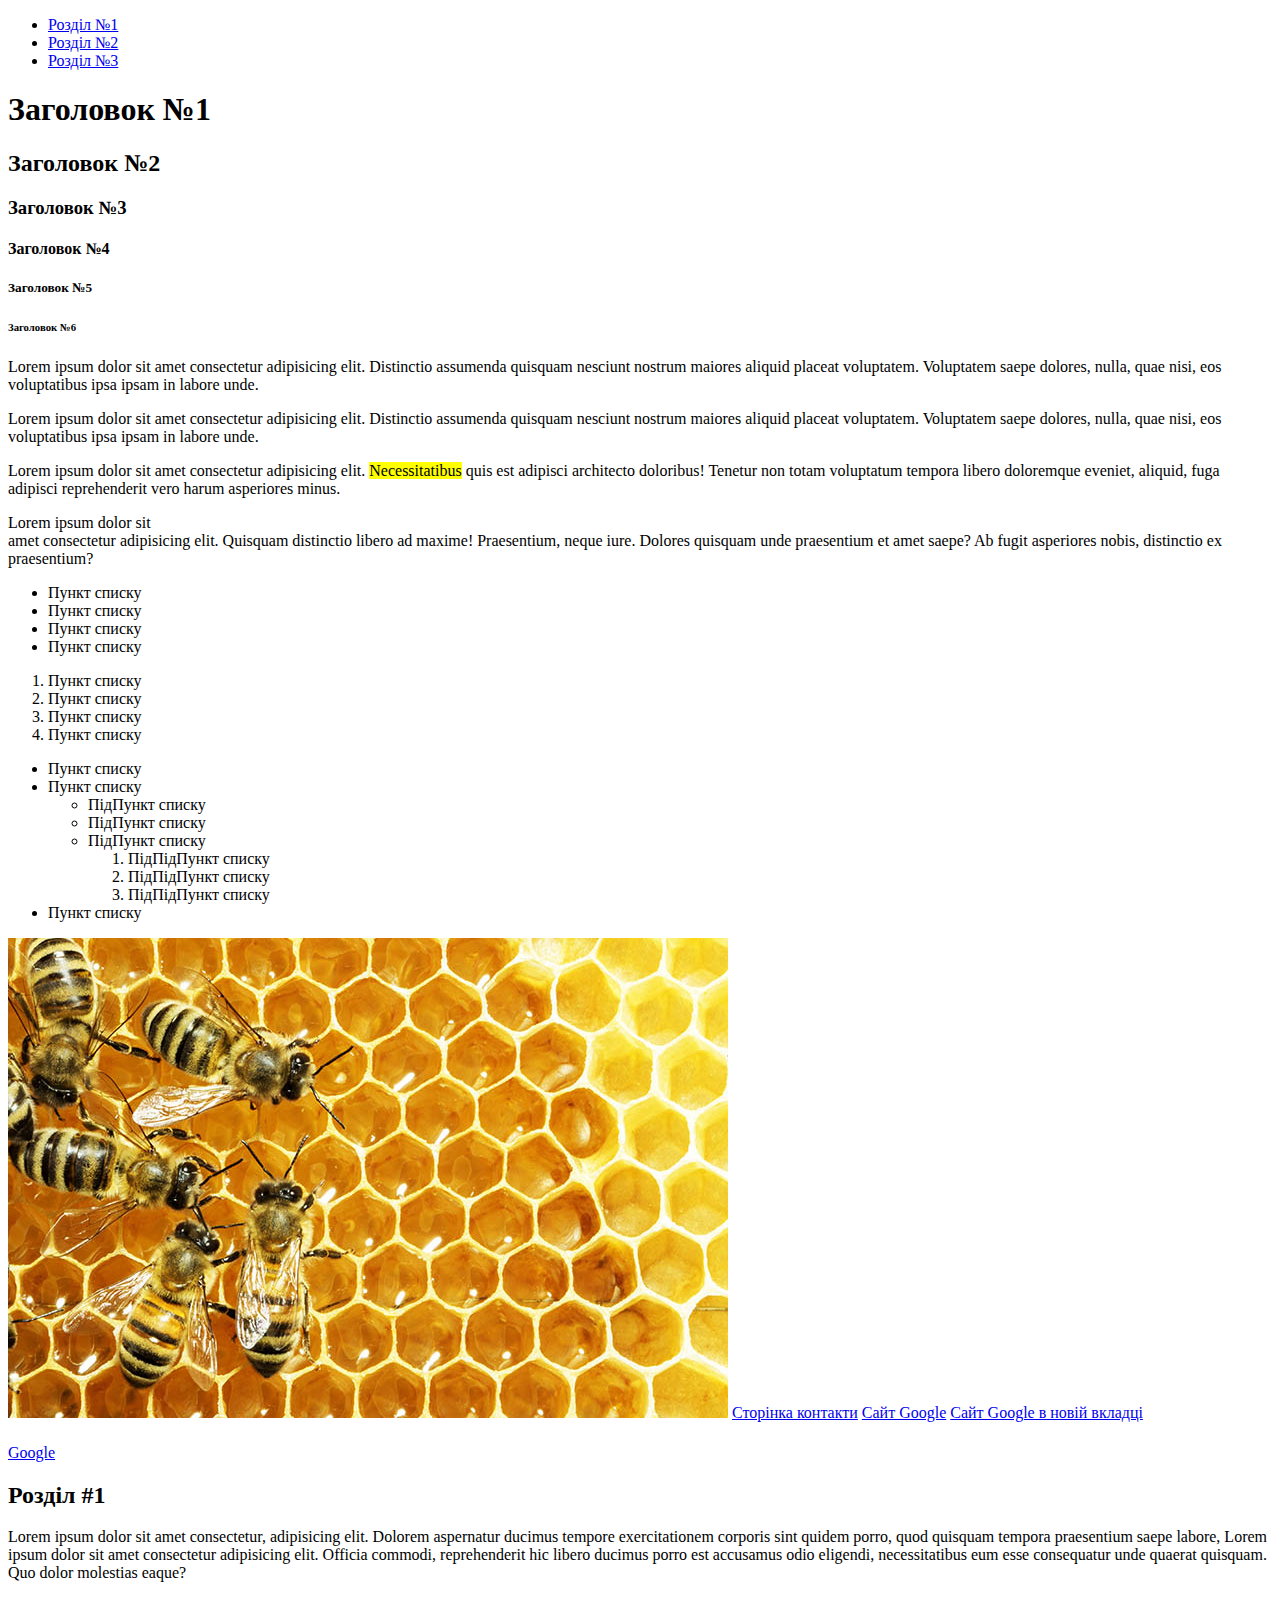
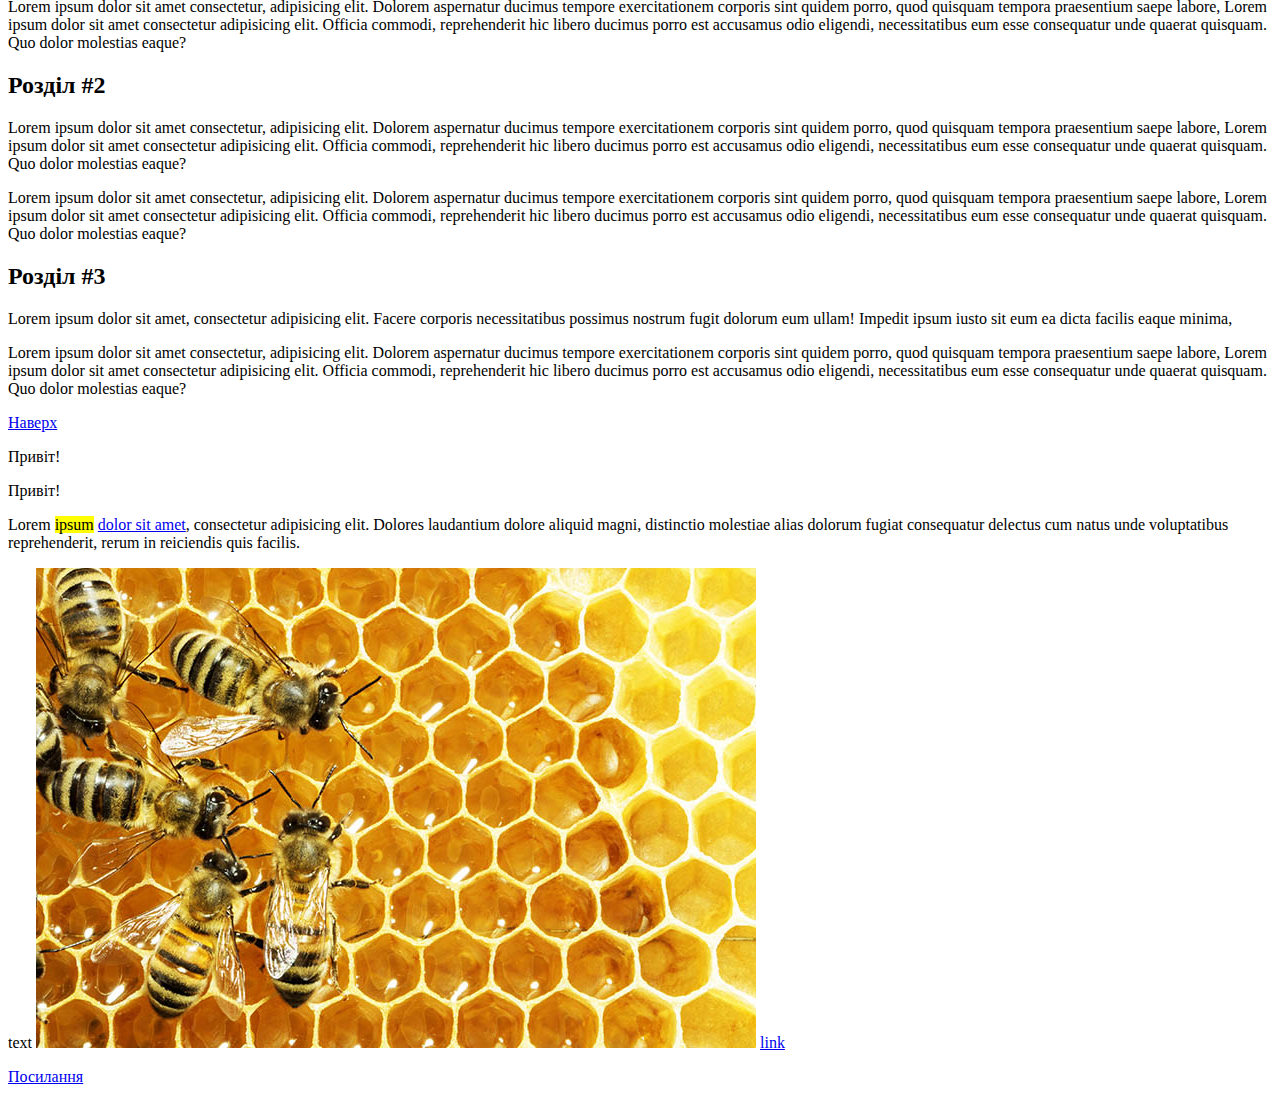
==== index.html @ dcbeb7c0 "homework #2" ====
<!DOCTYPE html>
<!-- Ukraine - uk -->
<!-- Мова не визначена - zxx -->
<!-- Коди мов https://html-css.co.ua/html/lang-kodu-mov/ -->
<html lang="en">
	<head>
		<!-- Кодування тексту -->
		<meta charset="UTF-8">
		<!-- Налаштування в'юпорту (адаптиву, масштабу тощо) -->
		<meta name="viewport" content="width=device-width, initial-scale=1.0">
		<!-- Заголовок сторінки в браузері (вкладці) -->
		<title>Lesson 02</title>
	</head>
	<body>

		<!-- Проста навігація -->
		<ul id="up">
			<li>
				<a href="#section-1">Розділ №1</a>
			</li>
			<li>
				<a href="#section-2">Розділ №2</a>
			</li>
			<li>
				<a href="#section-3">Розділ №3</a>
			</li>
		</ul>

		<!-- 
			Синтаксис HTML
			Все що відкрито, має бути закрито
		-->

		<!-- 
		Коментар 
		(Контрол + крапка (УКР) або Контрол + / (ENG))
		-->

		<!--
			Нотатки,
			Код який тимчасово не потрібний,
			тощо
		 -->

		<!-- HTML-тег -->
		<!-- Будова (анатомія) HTML-тегу -->

		<!-- Тег з зачиняючим елементом -->
		<!-- все що відкрито, має бути закрито -->

		<!-- 
			<назва_тегу>
				Наповнення тегу (інші теги, контент)
			</назва_тегу>
		-->

		<!-- Тег без зачиняючого елементу -->
		<!-- 
			<назва_тегу>
		 -->

		<!-- Тег з атрибутами -->
		<!-- Атрибутів може бути скільки завгодно -->
		<!-- Порядок атрибутів значення немає -->
		<!-- Атрибути бувають довільні і обов'язкові -->

		<!-- 
			<назва_тегу назва_атрибуту=" значення атрибуту" назва_атрибуту_2="значення атрибуту">
					Наповнення тегу (інші теги, контент)
					</назва_тегу>
					або
					<назва_тегу назва_атрибуту="значення атрибуту" назва_атрибуту_2="значення атрибуту">
					-->

		<!-- Теги для будівництва (будівельні) -->
		<!-- Будівельні теги ніяк не змінюють контент -->

		<!-- 
			HEADER - Будівельний тег для побудови 
			верхньої частини сайту\секції (з зачиняючим елементом) 
		-->
		<header>
			<!-- Наповнення тегу (інші теги, контент) -->
		</header>
		<!-- 
			FOOTER - Будівельний тег для побудови 
			нижньої частини сайту\секції (з зачиняючим елементом) 
		-->
		<footer>
			<!-- Наповнення тегу (інші теги, контент) -->
		</footer>
		<!-- 
			MAIN - Будівельний тег для побудови 
			головної частини сайту 
			(має бути лише один на сторінці) 
			(з зачиняючим елементом) 
		-->
		<main>
			<!-- Наповнення тегу (інші теги, контент) -->
		</main>
		<!-- 
			DIV - Будівельний тег БЕЗ конкретного 
			призначення (з зачиняючим елементом)
		-->
		<div>
			<!-- Наповнення тегу (інші теги, контент) -->
		</div>

		<!-- Стандартна конструкція сайту -->
		<header></header>
		<main></main>
		<footer></footer>

		<!-- Будівельні теги ніяк не змінюють контент -->
		<!-- 
		Текст
		<header>
			Текст
		</header>
		<main>
			Текст
		</main>
		<footer>
			Текст
		</footer>
		<div>
			Текст
		</div>
		 -->

		<!-- Теги для контенту (контентні) -->
		<!-- Контентні теги можуть змінювати контент -->

		<!-- H1-H6 Теги для заголовків (з зачиняючим елементом) -->
		<h1>Заголовок №1</h1> <!-- Лише один на сторінці бо він головний -->
		<h2>Заголовок №2</h2>
		<h3>Заголовок №3</h3>
		<h4>Заголовок №4</h4>
		<h5>Заголовок №5</h5>
		<h6>Заголовок №6</h6>

		<!-- P - тег параграфу (з зачиняючим елементом) -->
		<p>
			Lorem ipsum dolor sit amet consectetur adipisicing elit. Distinctio assumenda quisquam nesciunt nostrum maiores aliquid placeat voluptatem. Voluptatem saepe dolores, nulla, quae nisi, eos voluptatibus ipsa ipsam in labore unde.
		</p>
		<p>
			Lorem ipsum dolor sit amet consectetur adipisicing elit. Distinctio assumenda quisquam nesciunt nostrum maiores aliquid placeat voluptatem. Voluptatem saepe dolores, nulla, quae nisi, eos voluptatibus ipsa ipsam in labore unde.
		</p>

		<!-- MARK та SPAN - виділення слова(ів) (з зачиняючим елементом) -->
		<p>
			Lorem <span>ipsum dolor sit amet</span> consectetur adipisicing elit. <mark>Necessitatibus</mark> quis est adipisci architecto doloribus! Tenetur non totam voluptatum tempora libero doloremque eveniet, aliquid, fuga adipisci reprehenderit vero harum asperiores minus.
		</p>
		<!-- BR - перериває рядок тексту (без зачиняючого елемента) -->
		<p>
			Lorem ipsum dolor sit <br> amet consectetur adipisicing elit. Quisquam distinctio libero ad maxime! Praesentium, neque iure. Dolores quisquam unde praesentium et amet saepe? Ab fugit asperiores nobis, distinctio ex praesentium?
		</p>
		<!-- UL+LI Маркований список  (з зачиняючим елементом) -->
		<ul>
			<li>Пункт списку</li>
			<li>Пункт списку</li>
			<li>Пункт списку</li>
			<li>Пункт списку</li>
		</ul>
		<!-- OL+LI Нумерований список (з зачиняючим елементом) -->
		<ol>
			<li>Пункт списку</li>
			<li>Пункт списку</li>
			<li>Пункт списку</li>
			<li>Пункт списку</li>
		</ol>
		<!-- Вкладенність списків -->
		<ul>
			<li>Пункт списку</li>
			<li>
				Пункт списку
				<ul>
					<li>ПідПункт списку</li>
					<li>ПідПункт списку</li>
					<li>
						ПідПункт списку
						<ol>
							<li>ПідПідПункт списку</li>
							<li>ПідПідПункт списку</li>
							<li>ПідПідПункт списку</li>
						</ol>
					</li>
				</ul>
			</li>
			<li>Пункт списку</li>
		</ul>
		<!-- IMG - вивід зображення (без зачиняючого елемента) -->
		<!-- 
			Атрибути:
			src - шлях до зображення (файлу)
			alt - альтернативний текст
		 -->
		<img src="img/honey.jpg" alt="Вулик">

		<!-- A - гіпертекстове посилання (з зачиняючим елементом) -->
		<!-- <a href="адреса">Текст (анкор)</a> -->
		<!-- якщо ми нікуди не посилаємось то значення href має бути # -->

		<!-- Посилання на іншу сторінку -->
		<a href="contacts.html">Сторінка контакти</a>

		<!-- Посилання на інший сайт -->
		<a href="https://google.com">Сайт Google</a>

		<!--  
			Атрибут target - встановлює 
			де саме має відкритись адреса 
		-->
		<a target="_blank" href="https://google.com">Сайт Google в новій вкладці</a>

		<!-- Часті атрибути -->
		<!-- 
			CLASS - додає клас(класи) 
			ім'я класів пишемо латиницею (краще англійскі слова), 
			у нижньому регістрі, 
			пробіл замінюємо на дефіс

			До одного тегу може бути безліч 
			класів (через пробіл) в одному атрибуті class
		-->

		<!-- DIV з класом block -->
		<div class="block"></div>
		<!-- P з класом text -->
		<p class="text"></p>
		<!-- H1 з класом big-title -->
		<h1 class="big-title"></h1>
		<!-- H2 з класами small-title та red -->
		<h2 class="small-title red"></h2>

		<!-- 
			TITLE - підказка
		 -->
		<a title="На сайт Google" href="https://google.com" class="link" target="_blank">
			Google
		</a>

		<!-- 
			ID - УНІКАЛЬНИЙ ідентифікатор
			Значення ID має бути унікальним для html-сторінки
		 -->
		<div class="text">
			<h2 id="section-1">Розділ #1</h2>
			<p>
				Lorem ipsum dolor sit amet consectetur, adipisicing elit. Dolorem aspernatur ducimus tempore exercitationem corporis sint quidem porro, quod quisquam tempora praesentium saepe labore, Lorem ipsum dolor sit amet consectetur adipisicing elit. Officia commodi, reprehenderit hic libero ducimus porro est accusamus odio eligendi, necessitatibus eum esse consequatur unde quaerat quisquam. Quo dolor molestias eaque?
			</p>
			<p>
				Lorem ipsum dolor sit amet consectetur, adipisicing elit. Dolorem aspernatur ducimus tempore exercitationem corporis sint quidem porro, quod quisquam tempora praesentium saepe labore, Lorem ipsum dolor sit amet consectetur adipisicing elit. Officia commodi, reprehenderit hic libero ducimus porro est accusamus odio eligendi, necessitatibus eum esse consequatur unde quaerat quisquam. Quo dolor molestias eaque?
			</p>
			<h2 id="section-2">Розділ #2</h2>
			<p>
				Lorem ipsum dolor sit amet consectetur, adipisicing elit. Dolorem aspernatur ducimus tempore exercitationem corporis sint quidem porro, quod quisquam tempora praesentium saepe labore, Lorem ipsum dolor sit amet consectetur adipisicing elit. Officia commodi, reprehenderit hic libero ducimus porro est accusamus odio eligendi, necessitatibus eum esse consequatur unde quaerat quisquam. Quo dolor molestias eaque?
			</p>
			<p>
				Lorem ipsum dolor sit amet consectetur, adipisicing elit. Dolorem aspernatur ducimus tempore exercitationem corporis sint quidem porro, quod quisquam tempora praesentium saepe labore, Lorem ipsum dolor sit amet consectetur adipisicing elit. Officia commodi, reprehenderit hic libero ducimus porro est accusamus odio eligendi, necessitatibus eum esse consequatur unde quaerat quisquam. Quo dolor molestias eaque?
			</p>
			<h2 id="section-3">Розділ #3</h2>
			<p id="some-uniq-id">
				Lorem ipsum dolor sit amet, consectetur adipisicing elit. Facere corporis necessitatibus possimus nostrum fugit dolorum eum ullam! Impedit ipsum iusto sit eum ea dicta facilis eaque minima,
			</p>
			<p>
				Lorem ipsum dolor sit amet consectetur, adipisicing elit. Dolorem aspernatur ducimus tempore exercitationem corporis sint quidem porro, quod quisquam tempora praesentium saepe labore, Lorem ipsum dolor sit amet consectetur adipisicing elit. Officia commodi, reprehenderit hic libero ducimus porro est accusamus odio eligendi, necessitatibus eum esse consequatur unde quaerat quisquam. Quo dolor molestias eaque?
			</p>
		</div>
		<a href="#up">Наверх</a>

		<!-- -------------------------------------- -->
		<!-- БЛОЧНІ, РЯДКОВІ та БЛОЧНО-РЯДКОВІ теги -->
		<!-- -------------------------------------- -->

		<!-- Блочні теги -->
		<!-- Усі будівельні (div,header,footer,main та інші) -->
		<!-- Та контентні: h1-h6,p,ul,ol,li -->

		<!-- Рядкові теги -->
		<!-- span,mark,a,br -->

		<!-- Блочно-рядковий -->
		<!-- img -->

		<!-- 
			Ширина блочного тегу завжди займає 
			ВСЮ ширину батьківського елементу. 
			Висота формується контентом всередені
			Блочний тег завжди починається з нового рядка
		-->
		<p>
			Привіт!
		</p>
		<div>
			Привіт!
		</div>

		<!-- 
			Ширина рядкового 
			тегу займає ширину по ширині
			контенту всередені нього.
			Висота формується контентом всередені
			Рядковий тег намагається розміститись в рядок
			разом і іншими рядковими тегами, 
			блочно-рядковими тегами або текстом
		 -->
		<p>
			Lorem <mark>ipsum</mark> <a href="#">dolor sit amet</a>, consectetur adipisicing elit. Dolores laudantium dolore aliquid magni, distinctio molestiae alias dolorum fugiat consequatur delectus cum natus unde voluptatibus reprehenderit, rerum in reiciendis quis facilis.
		</p>

		<!-- 
			Ширина блочно-рядкового  
			тегу займає ширину по ширині
			контенту всередені нього.
			Висота формується контентом всередені
			Блочно-рядкового тег намагається розміститись в рядок
			разом і іншими рядковими тегами, блочно-рядковими тегами або текстом
		 -->

		text
		<img src="img/honey.jpg" alt="Image">
		<a href="#">link</a>

		<!-- HTML-вкладеність та конструкції -->
		<!-- 
			Загальне правило вкладеності:
			В більшість рядкових тегів 
			НЕ можна вкладати блочні теги 
		-->

		<!-- Зазвичай вкладеніть виконується так: -->
		<!-- 
			будівельні теги -> теги для контенту
		 -->

		<!-- ВИКЛЮЧЕННЯ -->
		<!-- 
			В тег A дозволяється вкладати будівельні теги,
			якщо цього вимагає макет дизайну
		 -->
		<!-- 
		<a href="#">
			<div>
				<p>
					<span></span>
				</p>
			</div>
		</a>
		 -->

		<!-- Приклади -->

		<!-- НЕ ВІРНО -->
		<!-- 
		<span>
			<header></header>
			<div></div>
			<footer></footer>
			<h1></h1>
			<p></p>
		</span>
		 -->

		<!-- НЕ ВІРНО (BR) -->
		<!-- 
		<main>
			<div>
				<p></p>
				<p></p>
				<p></p>
				<p></p>
			</div>
			<br><br><br>
			<div></div>
		</main>
		 -->

		<!-- НЕ ВІРНО (UL) -->
		<!-- вкладати беспосередньо в списки будь що крім li -->
		<!-- 
		<ul>
			<a href=""></a>
		</ul>
		 -->

		<!-- ВІРНО (UL) -->
		<!-- 
		<ul>
			<li>
				<a href=""></a>
			</li>
		</ul>
		 -->

		<!-- ЦЕ ВІРНО -->
		<!-- 
		<div>
			<div></div>
		</div>
		 -->

		<!-- ЦЕ ВІРНО -->
		<!-- 
		<header>
			<div>
				<a href="#"></a>
				<ul>
					<li></li>
				</ul>
				<div></div>
			</div>
		</header>
		<main>
			<div></div>
			<a href="#"></a>
			<p></p>
			<ul>
				<li></li>
			</ul>
			<div>
				<a href="#"></a>
				<p></p>
			</div>
		</main>
		<footer>
			<div></div>
			<a href="#"></a>
			<ul>
				<li></li>
			</ul>
		</footer>
		 -->

		<!-- ----------------- -->
		<!-- Рівні вкладеності -->
		<!-- ----------------- -->

		<!-- Нульовий рівень вкладеності -->
		<header> <!-- Батьківським тегом для тегу DIV -->
			<!-- 1-й (беспосередній) рівень вкладеності відносно тегу HEADER -->
			<div>
				<!-- 2-й рівень вкладеності відносно тегу HEADER -->
				<!-- 1-й (беспосередній) рівень вкладеності відносно тегу DIV -->
				<div>

				</div><!-- Дочірнім тегом для тегу HEADER -->
			</div><!-- Дочірнім тегом для тегу HEADER -->

			<!-- 1-й (беспосередній) рівень вкладеності відносно тегу HEADER -->
			<div>
				<!-- 2-й рівень вкладеності відносно тегу HEADER -->
				<!-- 1-й (беспосередній) рівень вкладеності відносно тегу DIV -->
				<p>
					<!-- 3-й рівень вкладеності відносно тегу HEADER -->
					<!-- 2-й рівень вкладеності відносно тегу DIV -->
					<!-- 1-й (беспосередній) рівень вкладеності відносно тегу P -->
					<a href="#">Посилання</a>
				</p>
			</div>
		</header>

		<!-- Звичайна конструкція шапки сайту -->
		<!-- 
		<header>
			<div>
				<a href="#"></a>
				<ul>
					<li>
						<a href="#"></a>
					</li>
					<li>
						<a href="#"></a>
					</li>
					<li>
						<a href="#"></a>
					</li>
				</ul>
				<div></div>
			</div>
		</header>
		 -->
		<!-- Звичайна конструкція підвалу сайту -->
		<!-- 
		<footer>
			<div>
				<a href="#"></a>
				<ul>
					<li>
						<a href="#"></a>
					</li>
					<li>
						<a href="#"></a>
					</li>
					<li>
						<a href="#"></a>
					</li>
				</ul>
				<ul>
					<li>
						<a href="#"></a>
					</li>
					<li>
						<a href="#"></a>
					</li>
					<li>
						<a href="#"></a>
					</li>
				</ul>
				<div></div>
			</div>
		</footer>
		 -->
		<!-- Звичайна конструкція тіла сайту -->
		<!-- 
		<main>
			<div>
				<h1></h1>
				<p></p>
				<p>
					<a href></a>
					<span></span>
					<mark></mark>
					<br>
				</p>
				<p></p>
				<p></p>
				<h2></h2>
				<p></p>
				<ul>
					<li></li>
					<li></li>
					<li></li>
				</ul>
				<img src="" alt="">
				<h2></h2>
				<p></p>
				<ol>
					<li></li>
				</ol>
				<h3></h3>
				<p></p>
			</div>
			<div></div>
			<div></div>
			<div></div>
		</main>
		 -->

		<!-- Конструкція текстової сторінки -->
		<!-- 
		<header>
			<div>
				<a href="#"></a>
				<ul>
					<li>
						<a href="#"></a>
					</li>
					<li>
						<a href="#"></a>
					</li>
					<li>
						<a href="#"></a>
					</li>
				</ul>
				<div></div>
			</div>
		</header>
		<main>
			<div>
				<h1></h1>
				<p></p>
				<p>
					<a href></a>
					<span></span>
					<mark></mark>
					<br>
				</p>
				<p></p>
				<p></p>
				<h2></h2>
				<p></p>
				<img src="" alt="">
				<ul>
					<li></li>
					<li></li>
					<li></li>
				</ul>
				<h2></h2>
				<p></p>
				<ol>
					<li></li>
				</ol>
				<h3></h3>
				<p></p>
			</div>
		</main>
		<footer>
			<div>
				<a href="#"></a>
				<ul>
					<li>
						<a href="#"></a>
					</li>
					<li>
						<a href="#"></a>
					</li>
					<li>
						<a href="#"></a>
					</li>
				</ul>
				<ul>
					<li>
						<a href="#"></a>
					</li>
					<li>
						<a href="#"></a>
					</li>
					<li>
						<a href="#"></a>
					</li>
				</ul>
				<div></div>
			</div>
		</footer>
		 -->

		<!-- Приклад вкладеності в тег A -->
		<!-- Обидва посилання ведуть на одну і ту ж сторінку -->

		<!-- 
		<div>
			<div>
				<a href="contacts.html">
					<img src="img/honey.jpg" alt="Honey">
				</a>
			</div>
			<div>
				<a href="contacts.html">Text</a>
			</div>
		</div>
		 -->

		<!-- Оптимізований варіант -->
		<!-- 
		<a href="contacts.html">
			<div>
				<img src="img/honey.jpg" alt="Honey">
			</div>
			<div>
				<p>Text</p>
			</div>
		</a>
		 -->

		<!-- ------------ -->
		<!-- ЗАБОРОНЄТЬСЯ -->
		<!-- ------------ -->

		<!-- Вкладати A в A -->
		<!-- 
		<a href="#">
			<a href="#"></a>
		</a>
		 -->

		<!-- Залишати порожніми тег P -->
		<!-- <p></p> -->

		<!-- Залишати порожніми атрибути SRC HREF ALT -->
		<!-- НЕ ВІРНО -->
		<!-- 
		<img src alt>
		<a href></a>
		 -->

		<!-- ВІРНО -->
		<!-- <a href="contacts.html">посилання</a> -->
		<!-- або заглушка -->
		<!-- <a href="#">посилання</a> -->

		<!-- !!! Не забуваємо про призначення тегів !!! -->
		<!-- 
			Використовуємо P для виводу тексту, 
			A для посилання, 
			SPAN/MARK для виділення,
			BR для переводу тексту в новий рядок
			H1-H6 для заголовків
			IMG для виводу зображення
		  -->

	</body>
</html>
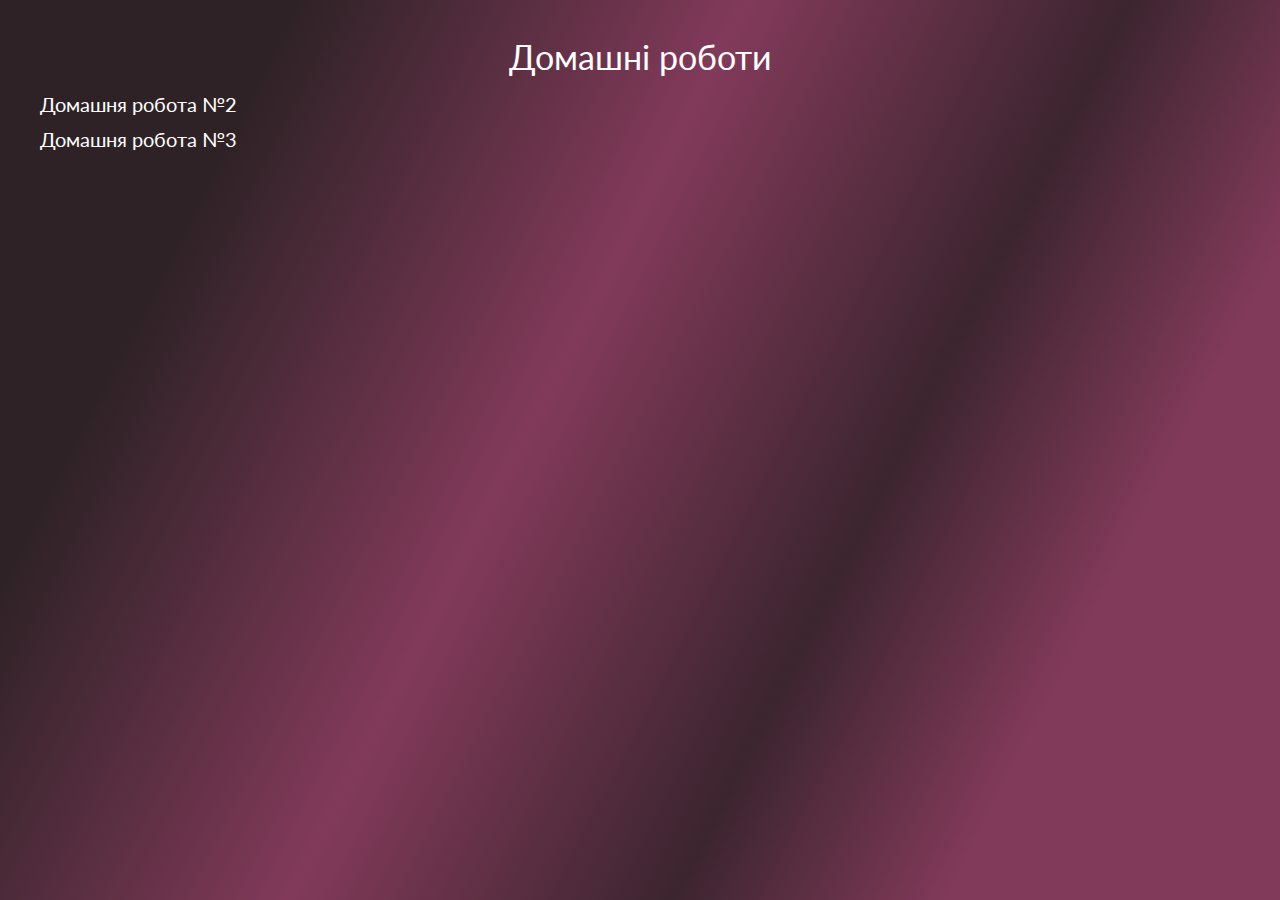
==== commit ff09dab9: "homeworks" ====
--- a/index.html
+++ b/index.html
@@ -1,693 +1,22 @@
 <!DOCTYPE html>
-<!-- Ukraine - uk -->
-<!-- Мова не визначена - zxx -->
-<!-- Коди мов https://html-css.co.ua/html/lang-kodu-mov/ -->
-<html lang="en">
-	<head>
-		<!-- Кодування тексту -->
-		<meta charset="UTF-8">
-		<!-- Налаштування в'юпорту (адаптиву, масштабу тощо) -->
-		<meta name="viewport" content="width=device-width, initial-scale=1.0">
-		<!-- Заголовок сторінки в браузері (вкладці) -->
-		<title>Lesson 02</title>
-	</head>
-	<body>
-
-		<!-- Проста навігація -->
-		<ul id="up">
+<html lang="uk">
+<head>
+	<meta charset="UTF-8">
+	<meta name="viewport" content="width=device-width, initial-scale=1.0">
+	<link rel="stylesheet" href="css/style.css">
+	<title>Домашня сторінка</title>
+</head>
+<body>
+	<div class="container">
+		<h1>Домашні роботи</h1>
+		<ul>
 			<li>
-				<a href="#section-1">Розділ №1</a>
+				<a href="homework_2/index.html">Домашня робота №2</a>
 			</li>
 			<li>
-				<a href="#section-2">Розділ №2</a>
-			</li>
-			<li>
-				<a href="#section-3">Розділ №3</a>
+				<a href="homework_3/index.html">Домашня робота №3</a>
 			</li>
 		</ul>
-
-		<!-- 
-			Синтаксис HTML
-			Все що відкрито, має бути закрито
-		-->
-
-		<!-- 
-		Коментар 
-		(Контрол + крапка (УКР) або Контрол + / (ENG))
-		-->
-
-		<!--
-			Нотатки,
-			Код який тимчасово не потрібний,
-			тощо
-		 -->
-
-		<!-- HTML-тег -->
-		<!-- Будова (анатомія) HTML-тегу -->
-
-		<!-- Тег з зачиняючим елементом -->
-		<!-- все що відкрито, має бути закрито -->
-
-		<!-- 
-			<назва_тегу>
-				Наповнення тегу (інші теги, контент)
-			</назва_тегу>
-		-->
-
-		<!-- Тег без зачиняючого елементу -->
-		<!-- 
-			<назва_тегу>
-		 -->
-
-		<!-- Тег з атрибутами -->
-		<!-- Атрибутів може бути скільки завгодно -->
-		<!-- Порядок атрибутів значення немає -->
-		<!-- Атрибути бувають довільні і обов'язкові -->
-
-		<!-- 
-			<назва_тегу назва_атрибуту=" значення атрибуту" назва_атрибуту_2="значення атрибуту">
-					Наповнення тегу (інші теги, контент)
-					</назва_тегу>
-					або
-					<назва_тегу назва_атрибуту="значення атрибуту" назва_атрибуту_2="значення атрибуту">
-					-->
-
-		<!-- Теги для будівництва (будівельні) -->
-		<!-- Будівельні теги ніяк не змінюють контент -->
-
-		<!-- 
-			HEADER - Будівельний тег для побудови 
-			верхньої частини сайту\секції (з зачиняючим елементом) 
-		-->
-		<header>
-			<!-- Наповнення тегу (інші теги, контент) -->
-		</header>
-		<!-- 
-			FOOTER - Будівельний тег для побудови 
-			нижньої частини сайту\секції (з зачиняючим елементом) 
-		-->
-		<footer>
-			<!-- Наповнення тегу (інші теги, контент) -->
-		</footer>
-		<!-- 
-			MAIN - Будівельний тег для побудови 
-			головної частини сайту 
-			(має бути лише один на сторінці) 
-			(з зачиняючим елементом) 
-		-->
-		<main>
-			<!-- Наповнення тегу (інші теги, контент) -->
-		</main>
-		<!-- 
-			DIV - Будівельний тег БЕЗ конкретного 
-			призначення (з зачиняючим елементом)
-		-->
-		<div>
-			<!-- Наповнення тегу (інші теги, контент) -->
-		</div>
-
-		<!-- Стандартна конструкція сайту -->
-		<header></header>
-		<main></main>
-		<footer></footer>
-
-		<!-- Будівельні теги ніяк не змінюють контент -->
-		<!-- 
-		Текст
-		<header>
-			Текст
-		</header>
-		<main>
-			Текст
-		</main>
-		<footer>
-			Текст
-		</footer>
-		<div>
-			Текст
-		</div>
-		 -->
-
-		<!-- Теги для контенту (контентні) -->
-		<!-- Контентні теги можуть змінювати контент -->
-
-		<!-- H1-H6 Теги для заголовків (з зачиняючим елементом) -->
-		<h1>Заголовок №1</h1> <!-- Лише один на сторінці бо він головний -->
-		<h2>Заголовок №2</h2>
-		<h3>Заголовок №3</h3>
-		<h4>Заголовок №4</h4>
-		<h5>Заголовок №5</h5>
-		<h6>Заголовок №6</h6>
-
-		<!-- P - тег параграфу (з зачиняючим елементом) -->
-		<p>
-			Lorem ipsum dolor sit amet consectetur adipisicing elit. Distinctio assumenda quisquam nesciunt nostrum maiores aliquid placeat voluptatem. Voluptatem saepe dolores, nulla, quae nisi, eos voluptatibus ipsa ipsam in labore unde.
-		</p>
-		<p>
-			Lorem ipsum dolor sit amet consectetur adipisicing elit. Distinctio assumenda quisquam nesciunt nostrum maiores aliquid placeat voluptatem. Voluptatem saepe dolores, nulla, quae nisi, eos voluptatibus ipsa ipsam in labore unde.
-		</p>
-
-		<!-- MARK та SPAN - виділення слова(ів) (з зачиняючим елементом) -->
-		<p>
-			Lorem <span>ipsum dolor sit amet</span> consectetur adipisicing elit. <mark>Necessitatibus</mark> quis est adipisci architecto doloribus! Tenetur non totam voluptatum tempora libero doloremque eveniet, aliquid, fuga adipisci reprehenderit vero harum asperiores minus.
-		</p>
-		<!-- BR - перериває рядок тексту (без зачиняючого елемента) -->
-		<p>
-			Lorem ipsum dolor sit <br> amet consectetur adipisicing elit. Quisquam distinctio libero ad maxime! Praesentium, neque iure. Dolores quisquam unde praesentium et amet saepe? Ab fugit asperiores nobis, distinctio ex praesentium?
-		</p>
-		<!-- UL+LI Маркований список  (з зачиняючим елементом) -->
-		<ul>
-			<li>Пункт списку</li>
-			<li>Пункт списку</li>
-			<li>Пункт списку</li>
-			<li>Пункт списку</li>
-		</ul>
-		<!-- OL+LI Нумерований список (з зачиняючим елементом) -->
-		<ol>
-			<li>Пункт списку</li>
-			<li>Пункт списку</li>
-			<li>Пункт списку</li>
-			<li>Пункт списку</li>
-		</ol>
-		<!-- Вкладенність списків -->
-		<ul>
-			<li>Пункт списку</li>
-			<li>
-				Пункт списку
-				<ul>
-					<li>ПідПункт списку</li>
-					<li>ПідПункт списку</li>
-					<li>
-						ПідПункт списку
-						<ol>
-							<li>ПідПідПункт списку</li>
-							<li>ПідПідПункт списку</li>
-							<li>ПідПідПункт списку</li>
-						</ol>
-					</li>
-				</ul>
-			</li>
-			<li>Пункт списку</li>
-		</ul>
-		<!-- IMG - вивід зображення (без зачиняючого елемента) -->
-		<!-- 
-			Атрибути:
-			src - шлях до зображення (файлу)
-			alt - альтернативний текст
-		 -->
-		<img src="img/honey.jpg" alt="Вулик">
-
-		<!-- A - гіпертекстове посилання (з зачиняючим елементом) -->
-		<!-- <a href="адреса">Текст (анкор)</a> -->
-		<!-- якщо ми нікуди не посилаємось то значення href має бути # -->
-
-		<!-- Посилання на іншу сторінку -->
-		<a href="contacts.html">Сторінка контакти</a>
-
-		<!-- Посилання на інший сайт -->
-		<a href="https://google.com">Сайт Google</a>
-
-		<!--  
-			Атрибут target - встановлює 
-			де саме має відкритись адреса 
-		-->
-		<a target="_blank" href="https://google.com">Сайт Google в новій вкладці</a>
-
-		<!-- Часті атрибути -->
-		<!-- 
-			CLASS - додає клас(класи) 
-			ім'я класів пишемо латиницею (краще англійскі слова), 
-			у нижньому регістрі, 
-			пробіл замінюємо на дефіс
-
-			До одного тегу може бути безліч 
-			класів (через пробіл) в одному атрибуті class
-		-->
-
-		<!-- DIV з класом block -->
-		<div class="block"></div>
-		<!-- P з класом text -->
-		<p class="text"></p>
-		<!-- H1 з класом big-title -->
-		<h1 class="big-title"></h1>
-		<!-- H2 з класами small-title та red -->
-		<h2 class="small-title red"></h2>
-
-		<!-- 
-			TITLE - підказка
-		 -->
-		<a title="На сайт Google" href="https://google.com" class="link" target="_blank">
-			Google
-		</a>
-
-		<!-- 
-			ID - УНІКАЛЬНИЙ ідентифікатор
-			Значення ID має бути унікальним для html-сторінки
-		 -->
-		<div class="text">
-			<h2 id="section-1">Розділ #1</h2>
-			<p>
-				Lorem ipsum dolor sit amet consectetur, adipisicing elit. Dolorem aspernatur ducimus tempore exercitationem corporis sint quidem porro, quod quisquam tempora praesentium saepe labore, Lorem ipsum dolor sit amet consectetur adipisicing elit. Officia commodi, reprehenderit hic libero ducimus porro est accusamus odio eligendi, necessitatibus eum esse consequatur unde quaerat quisquam. Quo dolor molestias eaque?
-			</p>
-			<p>
-				Lorem ipsum dolor sit amet consectetur, adipisicing elit. Dolorem aspernatur ducimus tempore exercitationem corporis sint quidem porro, quod quisquam tempora praesentium saepe labore, Lorem ipsum dolor sit amet consectetur adipisicing elit. Officia commodi, reprehenderit hic libero ducimus porro est accusamus odio eligendi, necessitatibus eum esse consequatur unde quaerat quisquam. Quo dolor molestias eaque?
-			</p>
-			<h2 id="section-2">Розділ #2</h2>
-			<p>
-				Lorem ipsum dolor sit amet consectetur, adipisicing elit. Dolorem aspernatur ducimus tempore exercitationem corporis sint quidem porro, quod quisquam tempora praesentium saepe labore, Lorem ipsum dolor sit amet consectetur adipisicing elit. Officia commodi, reprehenderit hic libero ducimus porro est accusamus odio eligendi, necessitatibus eum esse consequatur unde quaerat quisquam. Quo dolor molestias eaque?
-			</p>
-			<p>
-				Lorem ipsum dolor sit amet consectetur, adipisicing elit. Dolorem aspernatur ducimus tempore exercitationem corporis sint quidem porro, quod quisquam tempora praesentium saepe labore, Lorem ipsum dolor sit amet consectetur adipisicing elit. Officia commodi, reprehenderit hic libero ducimus porro est accusamus odio eligendi, necessitatibus eum esse consequatur unde quaerat quisquam. Quo dolor molestias eaque?
-			</p>
-			<h2 id="section-3">Розділ #3</h2>
-			<p id="some-uniq-id">
-				Lorem ipsum dolor sit amet, consectetur adipisicing elit. Facere corporis necessitatibus possimus nostrum fugit dolorum eum ullam! Impedit ipsum iusto sit eum ea dicta facilis eaque minima,
-			</p>
-			<p>
-				Lorem ipsum dolor sit amet consectetur, adipisicing elit. Dolorem aspernatur ducimus tempore exercitationem corporis sint quidem porro, quod quisquam tempora praesentium saepe labore, Lorem ipsum dolor sit amet consectetur adipisicing elit. Officia commodi, reprehenderit hic libero ducimus porro est accusamus odio eligendi, necessitatibus eum esse consequatur unde quaerat quisquam. Quo dolor molestias eaque?
-			</p>
-		</div>
-		<a href="#up">Наверх</a>
-
-		<!-- -------------------------------------- -->
-		<!-- БЛОЧНІ, РЯДКОВІ та БЛОЧНО-РЯДКОВІ теги -->
-		<!-- -------------------------------------- -->
-
-		<!-- Блочні теги -->
-		<!-- Усі будівельні (div,header,footer,main та інші) -->
-		<!-- Та контентні: h1-h6,p,ul,ol,li -->
-
-		<!-- Рядкові теги -->
-		<!-- span,mark,a,br -->
-
-		<!-- Блочно-рядковий -->
-		<!-- img -->
-
-		<!-- 
-			Ширина блочного тегу завжди займає 
-			ВСЮ ширину батьківського елементу. 
-			Висота формується контентом всередені
-			Блочний тег завжди починається з нового рядка
-		-->
-		<p>
-			Привіт!
-		</p>
-		<div>
-			Привіт!
-		</div>
-
-		<!-- 
-			Ширина рядкового 
-			тегу займає ширину по ширині
-			контенту всередені нього.
-			Висота формується контентом всередені
-			Рядковий тег намагається розміститись в рядок
-			разом і іншими рядковими тегами, 
-			блочно-рядковими тегами або текстом
-		 -->
-		<p>
-			Lorem <mark>ipsum</mark> <a href="#">dolor sit amet</a>, consectetur adipisicing elit. Dolores laudantium dolore aliquid magni, distinctio molestiae alias dolorum fugiat consequatur delectus cum natus unde voluptatibus reprehenderit, rerum in reiciendis quis facilis.
-		</p>
-
-		<!-- 
-			Ширина блочно-рядкового  
-			тегу займає ширину по ширині
-			контенту всередені нього.
-			Висота формується контентом всередені
-			Блочно-рядкового тег намагається розміститись в рядок
-			разом і іншими рядковими тегами, блочно-рядковими тегами або текстом
-		 -->
-
-		text
-		<img src="img/honey.jpg" alt="Image">
-		<a href="#">link</a>
-
-		<!-- HTML-вкладеність та конструкції -->
-		<!-- 
-			Загальне правило вкладеності:
-			В більшість рядкових тегів 
-			НЕ можна вкладати блочні теги 
-		-->
-
-		<!-- Зазвичай вкладеніть виконується так: -->
-		<!-- 
-			будівельні теги -> теги для контенту
-		 -->
-
-		<!-- ВИКЛЮЧЕННЯ -->
-		<!-- 
-			В тег A дозволяється вкладати будівельні теги,
-			якщо цього вимагає макет дизайну
-		 -->
-		<!-- 
-		<a href="#">
-			<div>
-				<p>
-					<span></span>
-				</p>
-			</div>
-		</a>
-		 -->
-
-		<!-- Приклади -->
-
-		<!-- НЕ ВІРНО -->
-		<!-- 
-		<span>
-			<header></header>
-			<div></div>
-			<footer></footer>
-			<h1></h1>
-			<p></p>
-		</span>
-		 -->
-
-		<!-- НЕ ВІРНО (BR) -->
-		<!-- 
-		<main>
-			<div>
-				<p></p>
-				<p></p>
-				<p></p>
-				<p></p>
-			</div>
-			<br><br><br>
-			<div></div>
-		</main>
-		 -->
-
-		<!-- НЕ ВІРНО (UL) -->
-		<!-- вкладати беспосередньо в списки будь що крім li -->
-		<!-- 
-		<ul>
-			<a href=""></a>
-		</ul>
-		 -->
-
-		<!-- ВІРНО (UL) -->
-		<!-- 
-		<ul>
-			<li>
-				<a href=""></a>
-			</li>
-		</ul>
-		 -->
-
-		<!-- ЦЕ ВІРНО -->
-		<!-- 
-		<div>
-			<div></div>
-		</div>
-		 -->
-
-		<!-- ЦЕ ВІРНО -->
-		<!-- 
-		<header>
-			<div>
-				<a href="#"></a>
-				<ul>
-					<li></li>
-				</ul>
-				<div></div>
-			</div>
-		</header>
-		<main>
-			<div></div>
-			<a href="#"></a>
-			<p></p>
-			<ul>
-				<li></li>
-			</ul>
-			<div>
-				<a href="#"></a>
-				<p></p>
-			</div>
-		</main>
-		<footer>
-			<div></div>
-			<a href="#"></a>
-			<ul>
-				<li></li>
-			</ul>
-		</footer>
-		 -->
-
-		<!-- ----------------- -->
-		<!-- Рівні вкладеності -->
-		<!-- ----------------- -->
-
-		<!-- Нульовий рівень вкладеності -->
-		<header> <!-- Батьківським тегом для тегу DIV -->
-			<!-- 1-й (беспосередній) рівень вкладеності відносно тегу HEADER -->
-			<div>
-				<!-- 2-й рівень вкладеності відносно тегу HEADER -->
-				<!-- 1-й (беспосередній) рівень вкладеності відносно тегу DIV -->
-				<div>
-
-				</div><!-- Дочірнім тегом для тегу HEADER -->
-			</div><!-- Дочірнім тегом для тегу HEADER -->
-
-			<!-- 1-й (беспосередній) рівень вкладеності відносно тегу HEADER -->
-			<div>
-				<!-- 2-й рівень вкладеності відносно тегу HEADER -->
-				<!-- 1-й (беспосередній) рівень вкладеності відносно тегу DIV -->
-				<p>
-					<!-- 3-й рівень вкладеності відносно тегу HEADER -->
-					<!-- 2-й рівень вкладеності відносно тегу DIV -->
-					<!-- 1-й (беспосередній) рівень вкладеності відносно тегу P -->
-					<a href="#">Посилання</a>
-				</p>
-			</div>
-		</header>
-
-		<!-- Звичайна конструкція шапки сайту -->
-		<!-- 
-		<header>
-			<div>
-				<a href="#"></a>
-				<ul>
-					<li>
-						<a href="#"></a>
-					</li>
-					<li>
-						<a href="#"></a>
-					</li>
-					<li>
-						<a href="#"></a>
-					</li>
-				</ul>
-				<div></div>
-			</div>
-		</header>
-		 -->
-		<!-- Звичайна конструкція підвалу сайту -->
-		<!-- 
-		<footer>
-			<div>
-				<a href="#"></a>
-				<ul>
-					<li>
-						<a href="#"></a>
-					</li>
-					<li>
-						<a href="#"></a>
-					</li>
-					<li>
-						<a href="#"></a>
-					</li>
-				</ul>
-				<ul>
-					<li>
-						<a href="#"></a>
-					</li>
-					<li>
-						<a href="#"></a>
-					</li>
-					<li>
-						<a href="#"></a>
-					</li>
-				</ul>
-				<div></div>
-			</div>
-		</footer>
-		 -->
-		<!-- Звичайна конструкція тіла сайту -->
-		<!-- 
-		<main>
-			<div>
-				<h1></h1>
-				<p></p>
-				<p>
-					<a href></a>
-					<span></span>
-					<mark></mark>
-					<br>
-				</p>
-				<p></p>
-				<p></p>
-				<h2></h2>
-				<p></p>
-				<ul>
-					<li></li>
-					<li></li>
-					<li></li>
-				</ul>
-				<img src="" alt="">
-				<h2></h2>
-				<p></p>
-				<ol>
-					<li></li>
-				</ol>
-				<h3></h3>
-				<p></p>
-			</div>
-			<div></div>
-			<div></div>
-			<div></div>
-		</main>
-		 -->
-
-		<!-- Конструкція текстової сторінки -->
-		<!-- 
-		<header>
-			<div>
-				<a href="#"></a>
-				<ul>
-					<li>
-						<a href="#"></a>
-					</li>
-					<li>
-						<a href="#"></a>
-					</li>
-					<li>
-						<a href="#"></a>
-					</li>
-				</ul>
-				<div></div>
-			</div>
-		</header>
-		<main>
-			<div>
-				<h1></h1>
-				<p></p>
-				<p>
-					<a href></a>
-					<span></span>
-					<mark></mark>
-					<br>
-				</p>
-				<p></p>
-				<p></p>
-				<h2></h2>
-				<p></p>
-				<img src="" alt="">
-				<ul>
-					<li></li>
-					<li></li>
-					<li></li>
-				</ul>
-				<h2></h2>
-				<p></p>
-				<ol>
-					<li></li>
-				</ol>
-				<h3></h3>
-				<p></p>
-			</div>
-		</main>
-		<footer>
-			<div>
-				<a href="#"></a>
-				<ul>
-					<li>
-						<a href="#"></a>
-					</li>
-					<li>
-						<a href="#"></a>
-					</li>
-					<li>
-						<a href="#"></a>
-					</li>
-				</ul>
-				<ul>
-					<li>
-						<a href="#"></a>
-					</li>
-					<li>
-						<a href="#"></a>
-					</li>
-					<li>
-						<a href="#"></a>
-					</li>
-				</ul>
-				<div></div>
-			</div>
-		</footer>
-		 -->
-
-		<!-- Приклад вкладеності в тег A -->
-		<!-- Обидва посилання ведуть на одну і ту ж сторінку -->
-
-		<!-- 
-		<div>
-			<div>
-				<a href="contacts.html">
-					<img src="img/honey.jpg" alt="Honey">
-				</a>
-			</div>
-			<div>
-				<a href="contacts.html">Text</a>
-			</div>
-		</div>
-		 -->
-
-		<!-- Оптимізований варіант -->
-		<!-- 
-		<a href="contacts.html">
-			<div>
-				<img src="img/honey.jpg" alt="Honey">
-			</div>
-			<div>
-				<p>Text</p>
-			</div>
-		</a>
-		 -->
-
-		<!-- ------------ -->
-		<!-- ЗАБОРОНЄТЬСЯ -->
-		<!-- ------------ -->
-
-		<!-- Вкладати A в A -->
-		<!-- 
-		<a href="#">
-			<a href="#"></a>
-		</a>
-		 -->
-
-		<!-- Залишати порожніми тег P -->
-		<!-- <p></p> -->
-
-		<!-- Залишати порожніми атрибути SRC HREF ALT -->
-		<!-- НЕ ВІРНО -->
-		<!-- 
-		<img src alt>
-		<a href></a>
-		 -->
-
-		<!-- ВІРНО -->
-		<!-- <a href="contacts.html">посилання</a> -->
-		<!-- або заглушка -->
-		<!-- <a href="#">посилання</a> -->
-
-		<!-- !!! Не забуваємо про призначення тегів !!! -->
-		<!-- 
-			Використовуємо P для виводу тексту, 
-			A для посилання, 
-			SPAN/MARK для виділення,
-			BR для переводу тексту в новий рядок
-			H1-H6 для заголовків
-			IMG для виводу зображення
-		  -->
-
-	</body>
+	</div>
+</body>
 </html>--- a/css/style.css
+++ b/css/style.css
@@ -0,0 +1,37 @@
+@import url("https://fonts.googleapis.com/css?family=Lato:regular,700&display=swap");
+@import url("reset.css");
+
+
+body {
+	font-family: "Lato", sans-serif;
+	color: #FFF;
+	background: linear-gradient(297deg, rgba(130,58,90,1) 19%, rgba(60,37,47,1) 35%, rgba(130,58,90,1) 57%, rgba(46,34,38,1) 83%);
+	background-attachment: fixed;
+}
+.container {
+	max-width: 1200px;
+	margin-inline: auto;
+	padding-block: 40px;
+}
+h1 {
+	font-size: 34px;
+	text-align: center;
+	&:not(:last-child){
+		margin-block-end: 20px;
+	}
+}
+ul > * {
+	margin-block-end: 15px;
+}
+ul > *:last-child {
+	margin-block-end: 0px;
+}
+a {
+	font-size: 20px;
+	transition: color 0.3s;
+	@media (any-hover: hover){
+		&:hover{
+			color: #ffeaa6;
+		}
+	}
+}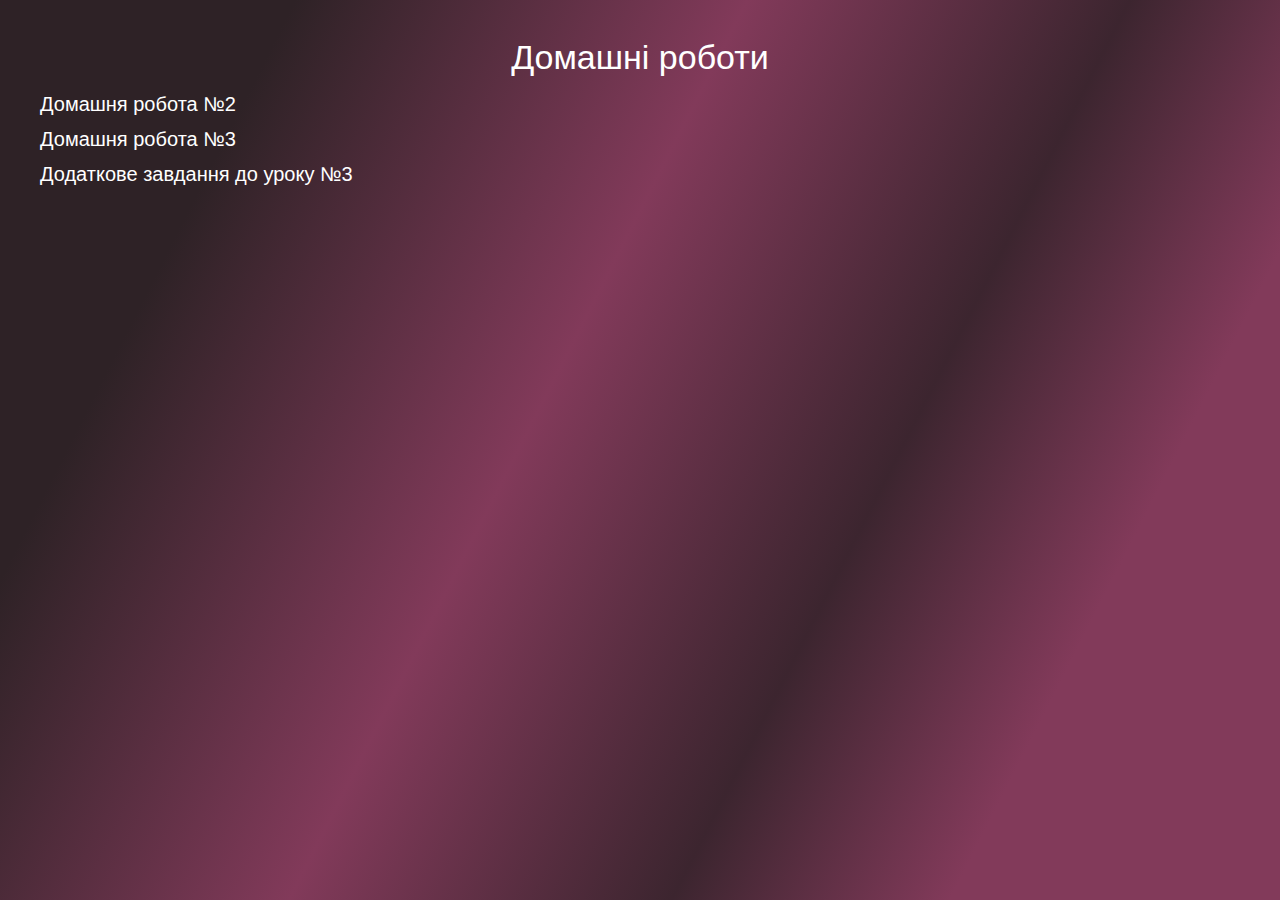
==== commit efc08b1b: "homework 3" ====
--- a/index.html
+++ b/index.html
@@ -1,11 +1,13 @@
 <!DOCTYPE html>
 <html lang="uk">
+
 <head>
 	<meta charset="UTF-8">
 	<meta name="viewport" content="width=device-width, initial-scale=1.0">
 	<link rel="stylesheet" href="css/style.css">
 	<title>Домашня сторінка</title>
 </head>
+
 <body>
 	<div class="container">
 		<h1>Домашні роботи</h1>
@@ -13,10 +15,13 @@
 			<li>
 				<a href="homework_2/index.html">Домашня робота №2</a>
 			</li>
+			<a href="homework_3/index.html">Домашня робота №3</a>
+			</li>
 			<li>
-				<a href="homework_3/index.html">Домашня робота №3</a>
+				<a href="homework_3/index2.html">Додаткове завдання до уроку №3</a>
 			</li>
 		</ul>
 	</div>
 </body>
+
 </html>--- a/css/style.css
+++ b/css/style.css
@@ -1,4 +1,4 @@
-@import url("https://fonts.googleapis.com/css?family=Lato:regular,700&display=swap");
+
 @import url("reset.css");
 
 
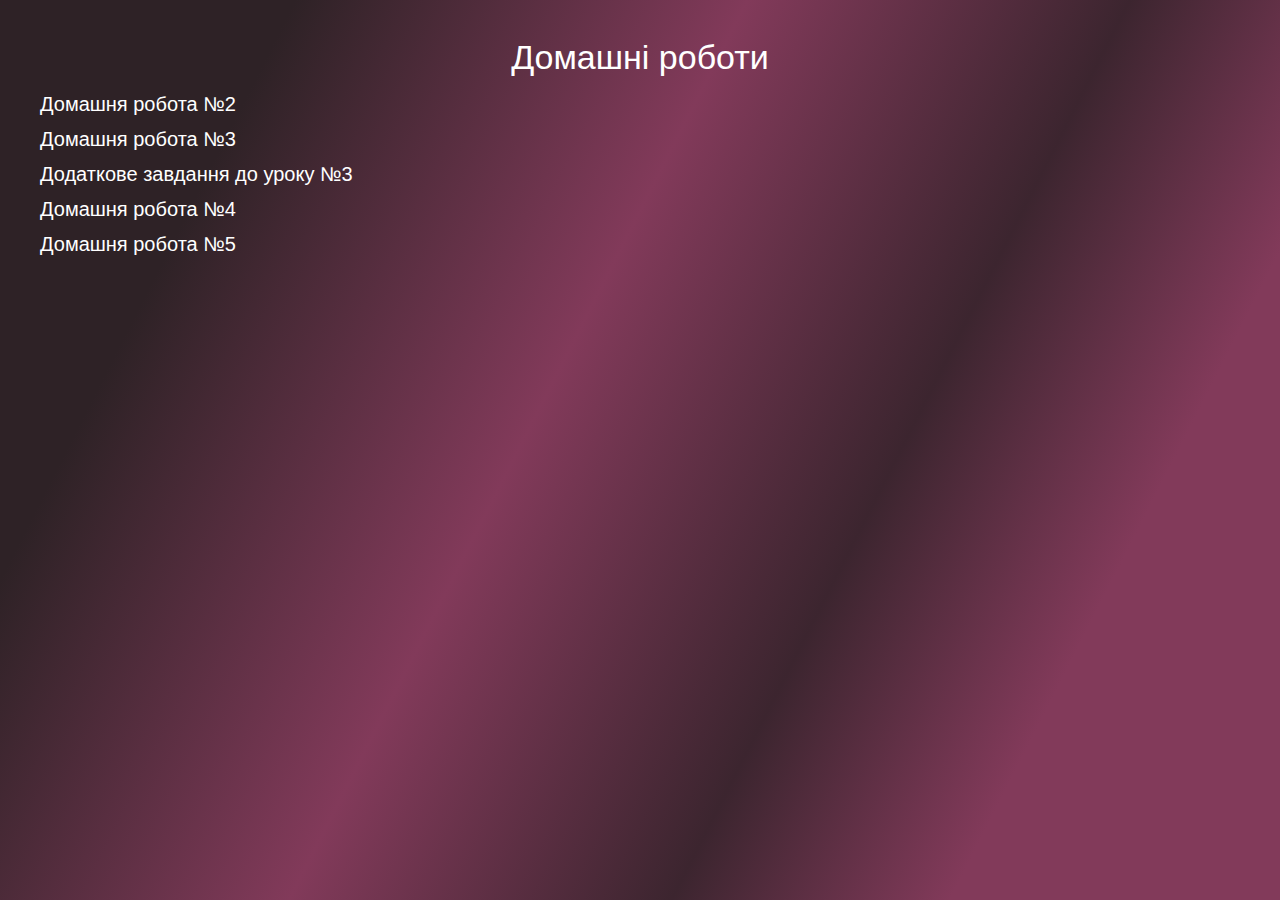
==== commit f5e1629c: "Update index.html" ====
--- a/index.html
+++ b/index.html
@@ -20,6 +20,12 @@
 			<li>
 				<a href="homework_3/index2.html">Додаткове завдання до уроку №3</a>
 			</li>
+			<li>
+				<a href="homework_4/index.html">Домашня робота №4</a>
+			</li>
+			<li>
+				<a href="homework_2/index.html">Домашня робота №5</a>
+			</li>
 		</ul>
 	</div>
 </body>
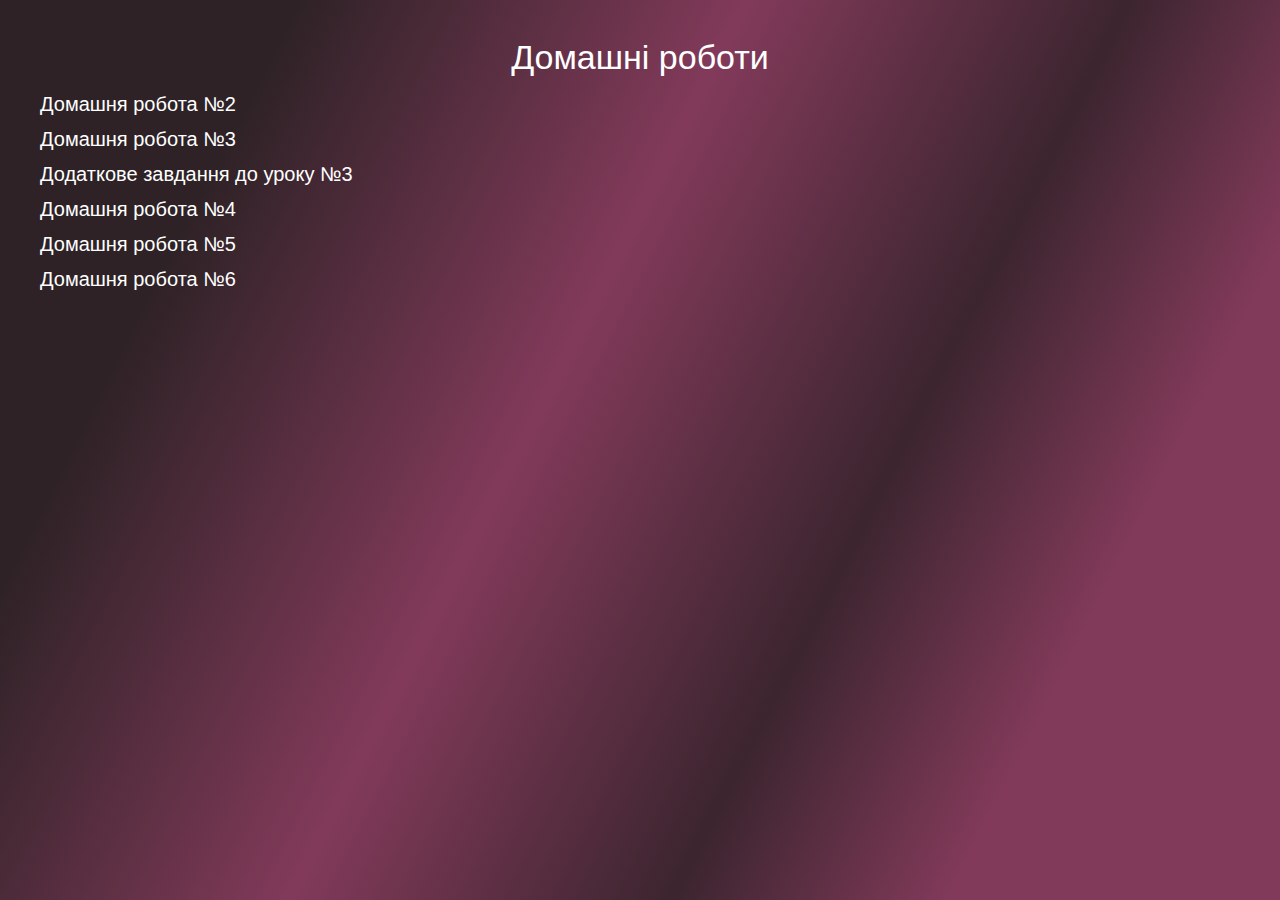
==== commit 670f0b67: "hw6" ====
--- a/index.html
+++ b/index.html
@@ -24,7 +24,10 @@
 				<a href="homework_4/index.html">Домашня робота №4</a>
 			</li>
 			<li>
-				<a href="homework_2/index.html">Домашня робота №5</a>
+				<a href="homework_5/index.html">Домашня робота №5</a>
+			</li>
+			<li>
+				<a href="homework_6/index.html">Домашня робота №6</a>
 			</li>
 		</ul>
 	</div>
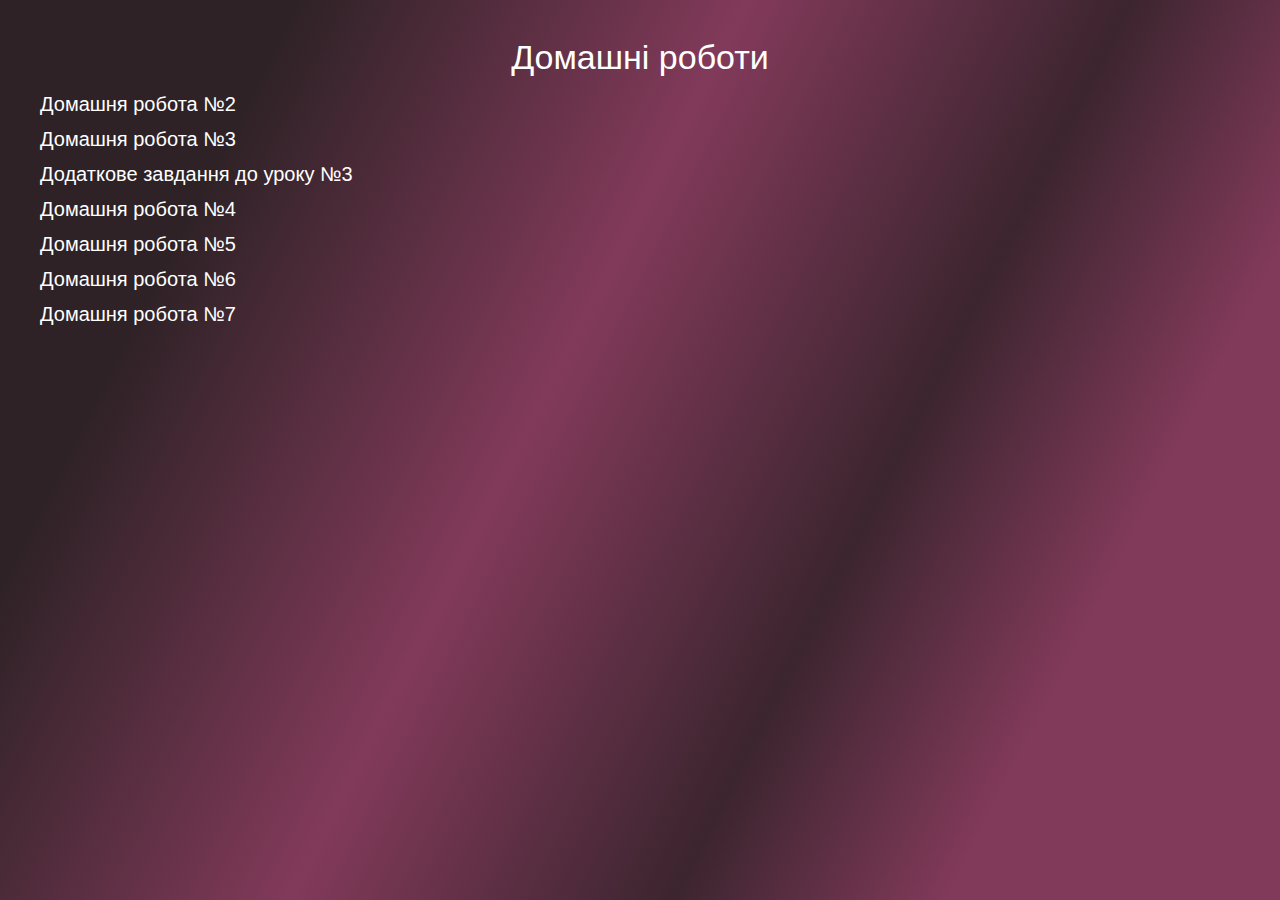
==== commit c5f69e62: "hw7" ====
--- a/index.html
+++ b/index.html
@@ -29,6 +29,9 @@
 			<li>
 				<a href="homework_6/index.html">Домашня робота №6</a>
 			</li>
+			<li>
+				<a href="homework_7/index.html">Домашня робота №7</a>
+			</li>
 		</ul>
 	</div>
 </body>
